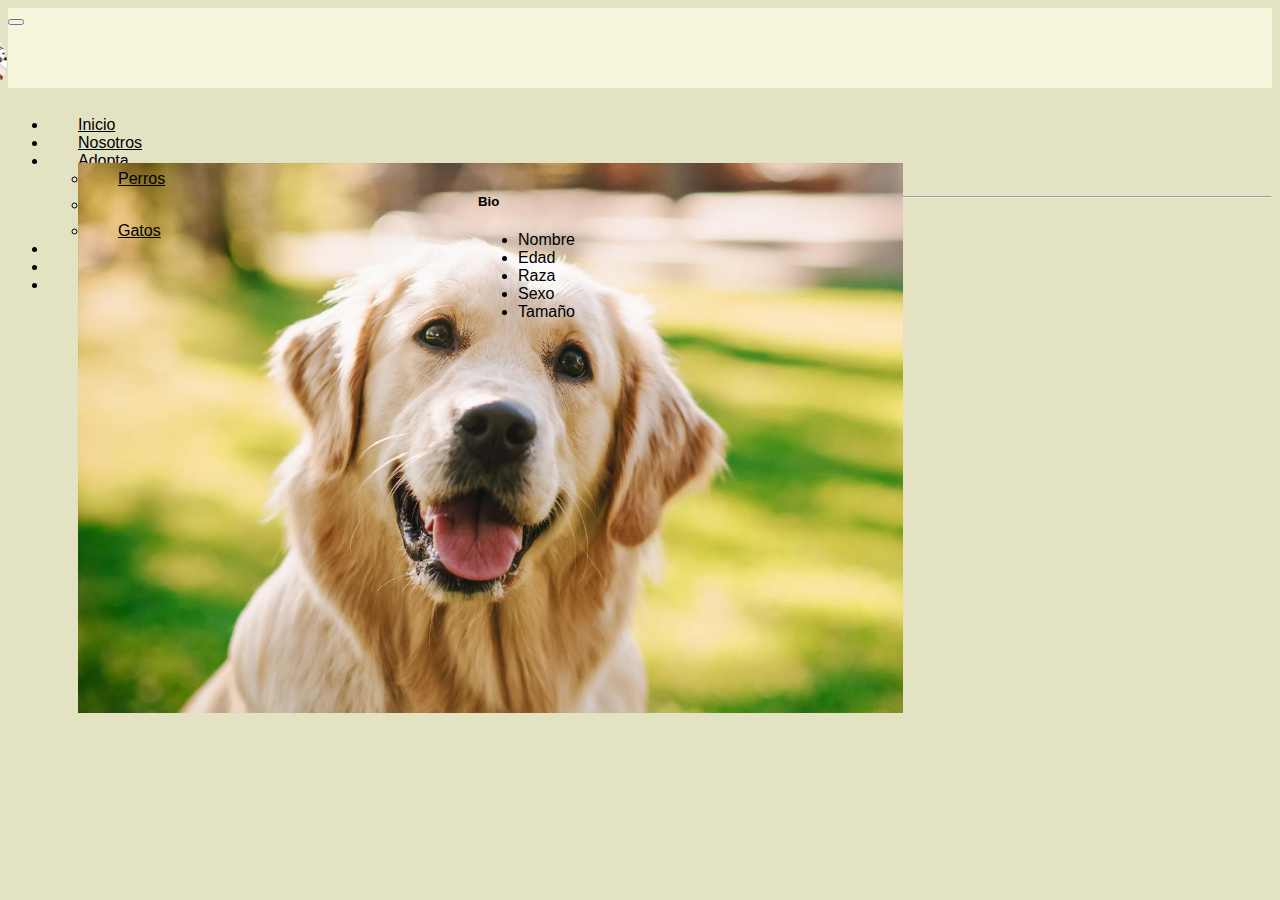
==== perros/cachulo.html @ 4ee12d9d "Initial commit" ====
<!DOCTYPE html>
<html>

<head>
    <meta charset='utf-8'>
    <meta http-equiv='X-UA-Compatible' content='IE=edge'>
    <title>Page Title</title>
    <meta name='viewport' content='width=device-width, initial-scale=1'>
    <link rel='stylesheet' type='text/css' media='screen' href='main.css'>
    <script src='main.js'></script>
    <link href="https://cdn.jsdelivr.net/npm/bootstrap@5.3.0-alpha2/dist/css/bootstrap.min.css" rel="stylesheet"
        integrity="sha384-aFq/bzH65dt+w6FI2ooMVUpc+21e0SRygnTpmBvdBgSdnuTN7QbdgL+OapgHtvPp" crossorigin="anonymous">

    <style>
        .navbar-color {
            background-color: beige;
        }

        .navbar a {
            color: black !important;
            font-family: 'Franklin Gothic Medium', 'Arial Narrow', Arial, sans-serif;
            margin-left: 30px;
        }

        .navbar a:hover {
            background-color: #ff8400;
            border-radius: 3px;
            color: white !important;
        }

        .dropdown-item {
            position: relative;
            width: auto;
        }

        .dropdown-item:hover {
            position: relative;
            width: auto;
        }
    </style>
</head>

<body style="background-color: rgb(227, 227, 196);">

    <header>

        <nav class="navbar navbar-expand-lg navbar-color" style="height: 80px;">
            <div class="container">
                <div class="container-fluid">
                    <button class="navbar-toggler" type="button" data-bs-toggle="collapse"
                        data-bs-target="#navbarSupportedContent" aria-controls="navbarSupportedContent"
                        aria-expanded="false" aria-label="Toggle navigation">
                        <span class="navbar-toggler-icon"></span>
                    </button>
                    <div class="collapse navbar-collapse" id="navbarSupportedContent">
                        <nav class="navbar">
                            <a class="navbar-brand" href="index.html">
                                <img src="../img/ilustracion-divertidos-dibujos-animados-perros-gatos-lindos-mejores-amigos_112554-246.avif"
                                    width="69px" height="69px"
                                    style="margin-top: 1px; margin-left: -100px; border-radius:40px;">
                            </a>
                        </nav>
                        <ul class="navbar-nav mx-auto my-1 my-lg-0">
                            <li class="nav-item">
                                <a class="nav-link " aria-current="page" href="../index.html">Inicio</a>
                            </li>
                            <li class="nav-item">
                                <a class="nav-link" href="#">Nosotros</a>
                            </li>
                            <li class="nav-item dropdown">
                                <a class="nav-link active dropdown-toggle" href="#" role="button"
                                    data-bs-toggle="dropdown" aria-expanded="false">
                                    Adopta
                                </a>
                                <ul class="dropdown-menu">
                                    <li><a class="dropdown-item" href="../perros.html">Perros</a></li>
                                    <li>
                                        <hr class="dropdown-divider">
                                    </li>
                                    <li><a class="dropdown-item" href="../gatos.html">Gatos</a></li>
                                </ul>
                            </li>
                            <li class="nav-item">
                                <a class="nav-link" href="#">Colabora</a>
                            </li>
                            <li class="nav-item">
                                <a class="nav-link" href="#">Servicios</a>
                            </li>
                            <li class="nav-item">
                                <a class="nav-link" href="#">Contactanos</a>
                            </li>
                        </ul>
                    </div>
                </div>
            </div>
        </nav>
    </header>

    <main>
        <div class="container">
            <div class="card mb-3"
                style="margin-top: 75px; width: 960px; height: 551.8px;margin-left: 70px; border-radius: 8px;">
                <div class="row g-0">
                    <div class="col-md-4" style="width: 400px;">
                        <img src="../img/los-10-sonidos-principales-del-perro.jpg" class="img-fluid rounded-start"
                            alt="..." style="height: 550px;">
                    </div>
                    <div class="row">
                        <div class="col">
                            <div class="card"
                                style="width: 250px; text-align: right; margin-top: -545px; margin-left: 400px; border-color: white ;">
                                <div class="card-body" style="width: 250px;position: relative;">
                                    <h5 class="card-title"
                                        style="text-align: left; font-family:'Gill Sans', 'Gill Sans MT', Calibri, 'Trebuchet MS', sans-serif;">
                                        Bio</h5>
                                    <ul class="list-group list-group-flush"
                                        style="text-align: left; font-family:'Gill Sans', 'Gill Sans MT', Calibri, 'Trebuchet MS', sans-serif;">
                                        <li class="list-group-item">Nombre</li>
                                        <li class="list-group-item">Edad</li>
                                        <li class="list-group-item">Raza</li>
                                        <li class="list-group-item">Sexo</li>
                                        <li class="list-group-item">Tamaño</li>
                                    </ul>
                                </div>
                            </div>
                        </div>
                        <div class="col-sm-6">
                            <div class="card"
                                style="width: 250px; text-align: right; margin-top: -513px; margin-left: 600px; border-color: white; height: 0%;">
                                <div class="card-body"
                                    style="width: 250px; height: 160px; font-family: 'Gill Sans', 'Gill Sans MT', Calibri, 'Trebuchet MS', sans-serif;">
                                    <ul class="list-group list-group-flush" style="text-align: right; height: 160px; ">
                                        <li class="list-group-item">Cachulo</li>
                                        <li class="list-group-item">2 años</li>
                                        <li class="list-group-item">Golden Retriever</li>
                                        <li class="list-group-item">Macho</li>
                                        <li class="list-group-item">57 cm</li>
                                    </ul>
                                </div>
                            </div>
                        </div>

                        <br>

                        <div class="row">
                            <div class="col">
                                <div class="card"
                                    style="width: 250px; text-align: right; margin-top: -320px; margin-left: 400px; border-color: white ;">
                                    <div class="card-body" style="width: 250px;position: relative;">
                                        <h5 class="card-title"
                                            style="text-align: left; font-family: 'Gill Sans', 'Gill Sans MT', Calibri, 'Trebuchet MS', sans-serif;">
                                            Mas Informacion</h5>
                                        <ul class="list-group list-group-flush"
                                            style="text-align: left; font-family: 'Gill Sans', 'Gill Sans MT', Calibri, 'Trebuchet MS', sans-serif;">
                                            <li class="list-group-item">Se Adpata a<br> departamento</li>
                                            <li class="list-group-item">Convive con niños</li>
                                            <li class="list-group-item">Convive con perros</li>
                                            <li class="list-group-item">Convive con gatos</li>
                                            <li class="list-group-item">Nivel de energia</li>
                                        </ul>
                                    </div>
                                </div>
                            </div>
                            <div class="col-sm-6">
                                <div class="card"
                                    style="width: 250px; text-align: right; margin-top: -264px; margin-left: 600px; border-color: white; height: 0%;">
                                    <div class="card-body"
                                        style="width: 250px; height: 160px; font-family: 'Gill Sans', 'Gill Sans MT', Calibri, 'Trebuchet MS', sans-serif">
                                        <ul class="list-group list-group-flush"
                                            style="text-align: right; height: 160px; ">
                                            <li class="list-group-item">Si</li>
                                            <li class="list-group-item">No se sabe</li>
                                            <li class="list-group-item">Si</li>
                                            <li class="list-group-item">No se sabe</li>
                                            <li class="list-group-item">Alta</li>
                                        </ul>
                                    </div>
                                </div>
                            </div>
                        </div>
                    </div>
                </div>
            </div>


    </main>

    <footer>


    </footer>

    <script src="https://cdn.jsdelivr.net/npm/bootstrap@5.3.0-alpha2/dist/js/bootstrap.bundle.min.js"
        integrity="sha384-qKXV1j0HvMUeCBQ+QVp7JcfGl760yU08IQ+GpUo5hlbpg51QRiuqHAJz8+BrxE/N"
        crossorigin="anonymous"></script>
</body>

</html>
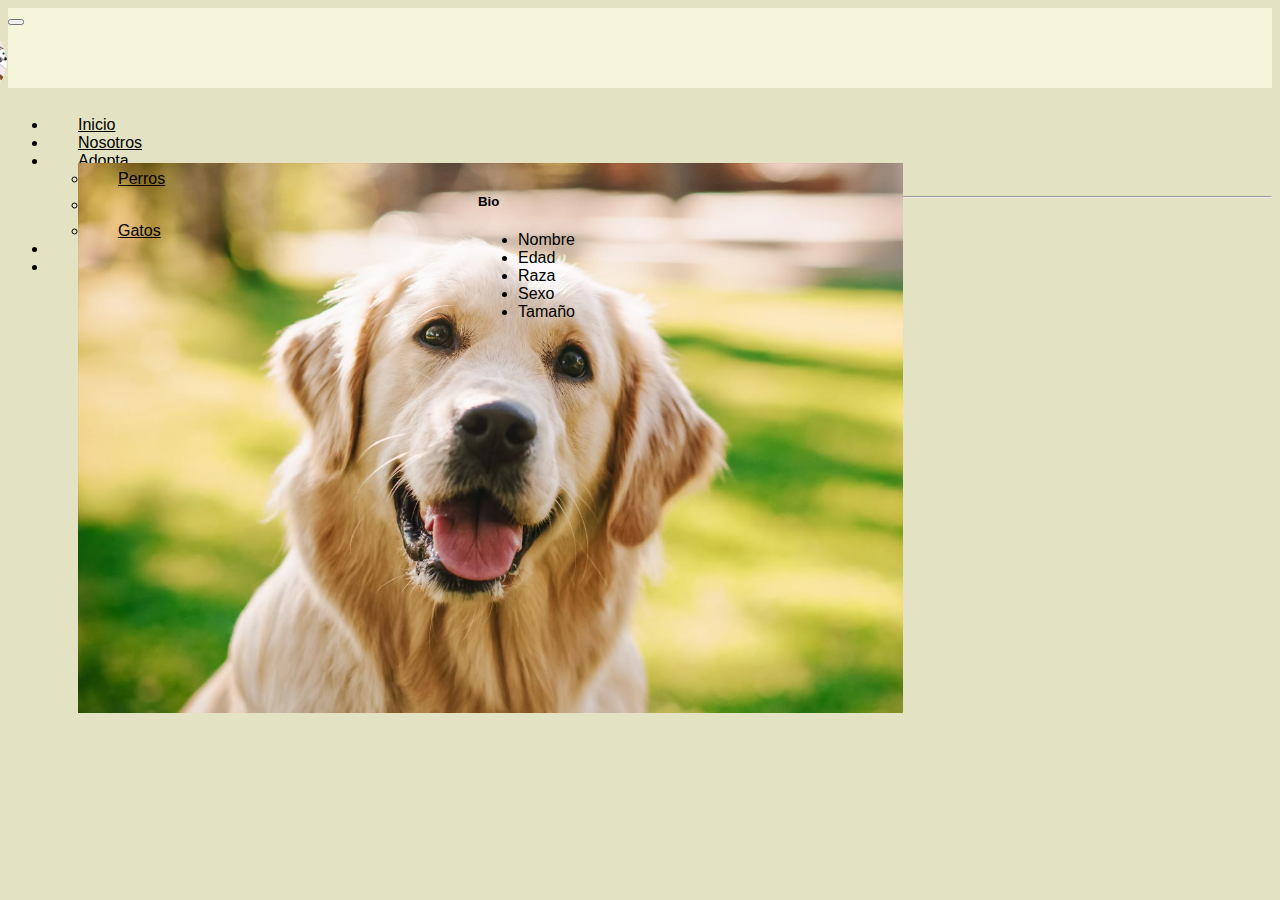
==== commit ed936d6b: "2parte" ====
--- a/perros/cachulo.html
+++ b/perros/cachulo.html
@@ -84,10 +84,7 @@
                                 <a class="nav-link" href="#">Colabora</a>
                             </li>
                             <li class="nav-item">
-                                <a class="nav-link" href="#">Servicios</a>
-                            </li>
-                            <li class="nav-item">
-                                <a class="nav-link" href="#">Contactanos</a>
+                                <a class="nav-link" href="../contacto.html">Contactanos</a>
                             </li>
                         </ul>
                     </div>
